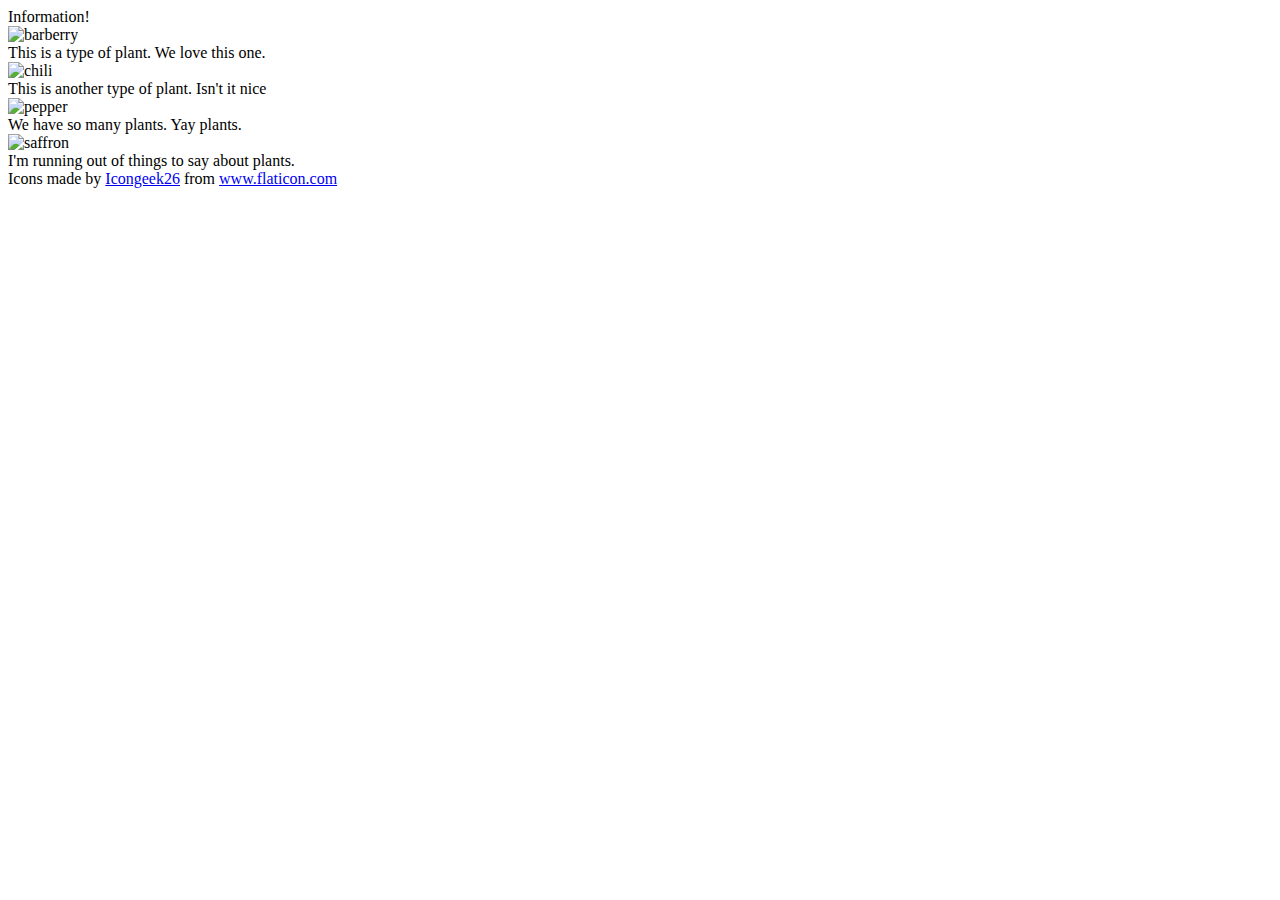
==== flex/04-flex-information/index.html @ caad2bb2 "initial commit" ====
<!DOCTYPE html>
<html lang="en">
<head>
  <meta charset="UTF-8">
  <meta http-equiv="X-UA-Compatible" content="IE=edge">
  <meta name="viewport" content="width=device-width, initial-scale=1.0">
  <title>Information</title>
  <link rel="stylesheet" href="style.css">
</head>
<body>
  <div class="title">Information!</div>
  <div class="card first">

    <img src="./images/barberry.png" alt="barberry">
    <div class="text">This is a type of plant. We love this one.</div>

  </div>
  <div class="card second">

    <img src="./images/chilli.png" alt="chili">
    <div class="text">This is another type of plant. Isn't it nice</div>

  </div>
  <div class="card third">
    
    <img src="./images/pepper.png" alt="pepper">
    <div class="text">We have so many plants. Yay plants.</div>

  </div>
  <div class="card fourth">

    <img src="./images/saffron.png" alt="saffron">
    <div class="text">I'm running out of things to say about plants.</div>

  </div>


  <!-- disregard this section, it's here to give attribution to the creator of these icons -->
  <div class="footer">
    <div>Icons made by <a href="https://www.flaticon.com/authors/icongeek26" title="Icongeek26">Icongeek26</a> from <a href="https://www.flaticon.com/" title="Flaticon">www.flaticon.com</a></div>
  </div>
</body>
</html>
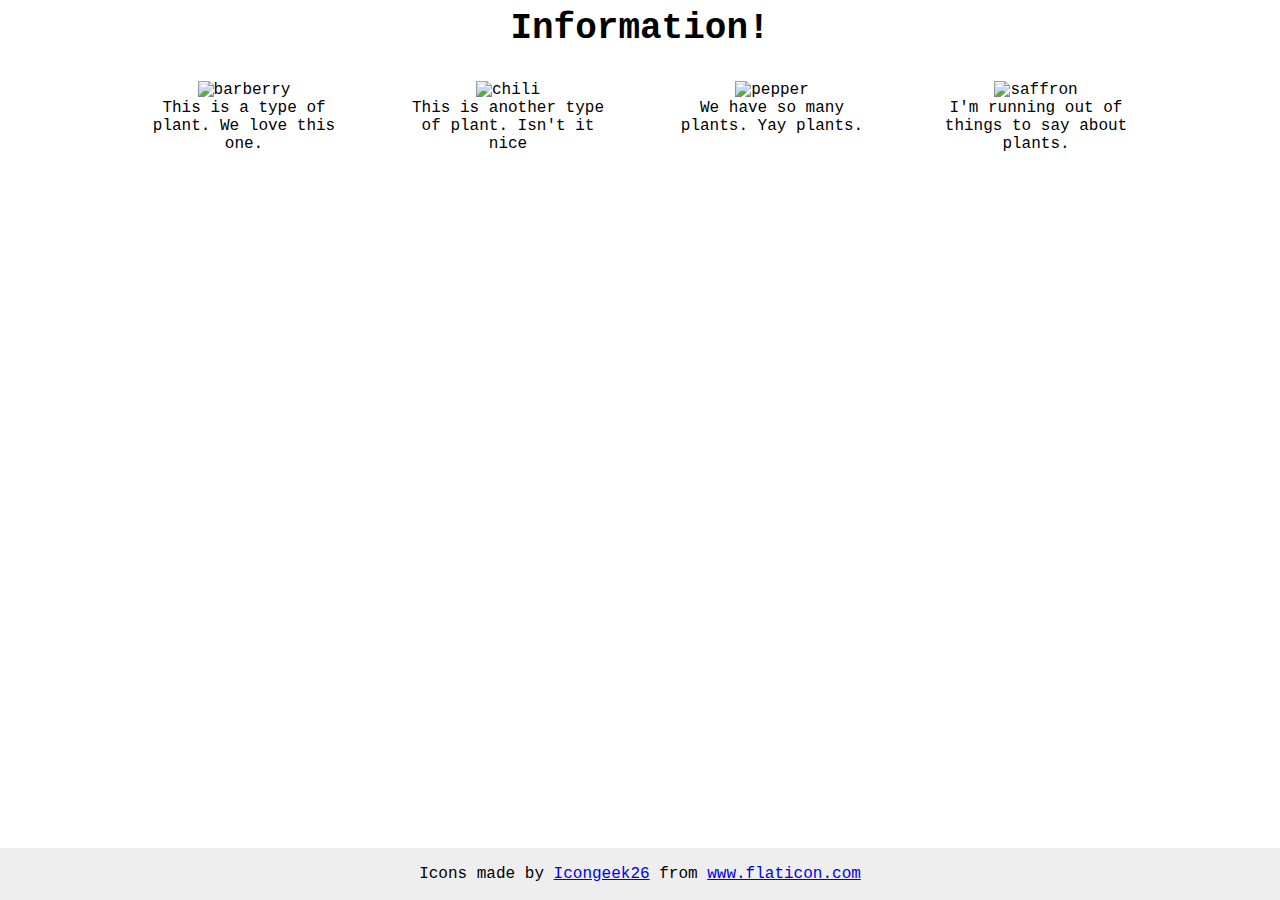
==== commit 669ac767: "final commit" ====
--- a/flex/04-flex-information/index.html
+++ b/flex/04-flex-information/index.html
@@ -9,28 +9,32 @@
 </head>
 <body>
   <div class="title">Information!</div>
-  <div class="card first">
+  <div class="container">
 
-    <img src="./images/barberry.png" alt="barberry">
-    <div class="text">This is a type of plant. We love this one.</div>
-
-  </div>
-  <div class="card second">
-
-    <img src="./images/chilli.png" alt="chili">
-    <div class="text">This is another type of plant. Isn't it nice</div>
-
-  </div>
-  <div class="card third">
-    
-    <img src="./images/pepper.png" alt="pepper">
-    <div class="text">We have so many plants. Yay plants.</div>
-
-  </div>
-  <div class="card fourth">
-
-    <img src="./images/saffron.png" alt="saffron">
-    <div class="text">I'm running out of things to say about plants.</div>
+    <div class="card first">
+  
+      <img src="./images/barberry.png" alt="barberry">
+      <div class="text">This is a type of plant. We love this one.</div>
+  
+    </div>
+    <div class="card second">
+  
+      <img src="./images/chilli.png" alt="chili">
+      <div class="text">This is another type of plant. Isn't it nice</div>
+  
+    </div>
+    <div class="card third">
+      
+      <img src="./images/pepper.png" alt="pepper">
+      <div class="text">We have so many plants. Yay plants.</div>
+  
+    </div>
+    <div class="card fourth">
+  
+      <img src="./images/saffron.png" alt="saffron">
+      <div class="text">I'm running out of things to say about plants.</div>
+  
+    </div>
 
   </div>
 
--- a/flex/04-flex-information/style.css
+++ b/flex/04-flex-information/style.css
@@ -0,0 +1,39 @@
+body {
+  font-family: 'Courier New', Courier, monospace; 
+}
+
+img{
+  width: 100px;
+  height: 100px;
+}
+
+.container{
+  display: flex;
+  justify-content: center;
+  
+}
+
+.title {
+  font-size: 36px;
+  font-weight: 900;
+  text-align: center;
+}
+
+/* do not edit this footer */
+.footer {
+  position: fixed;
+  bottom: 0;
+  left: 0;
+  right: 0;
+  height: 52px;
+  display: flex;
+  align-items: center;
+  justify-content: center;
+  background: #eee;
+}
+.card{
+  text-align: center;
+  margin: 32px;
+  width: 200px;
+  height: 200px;
+}
